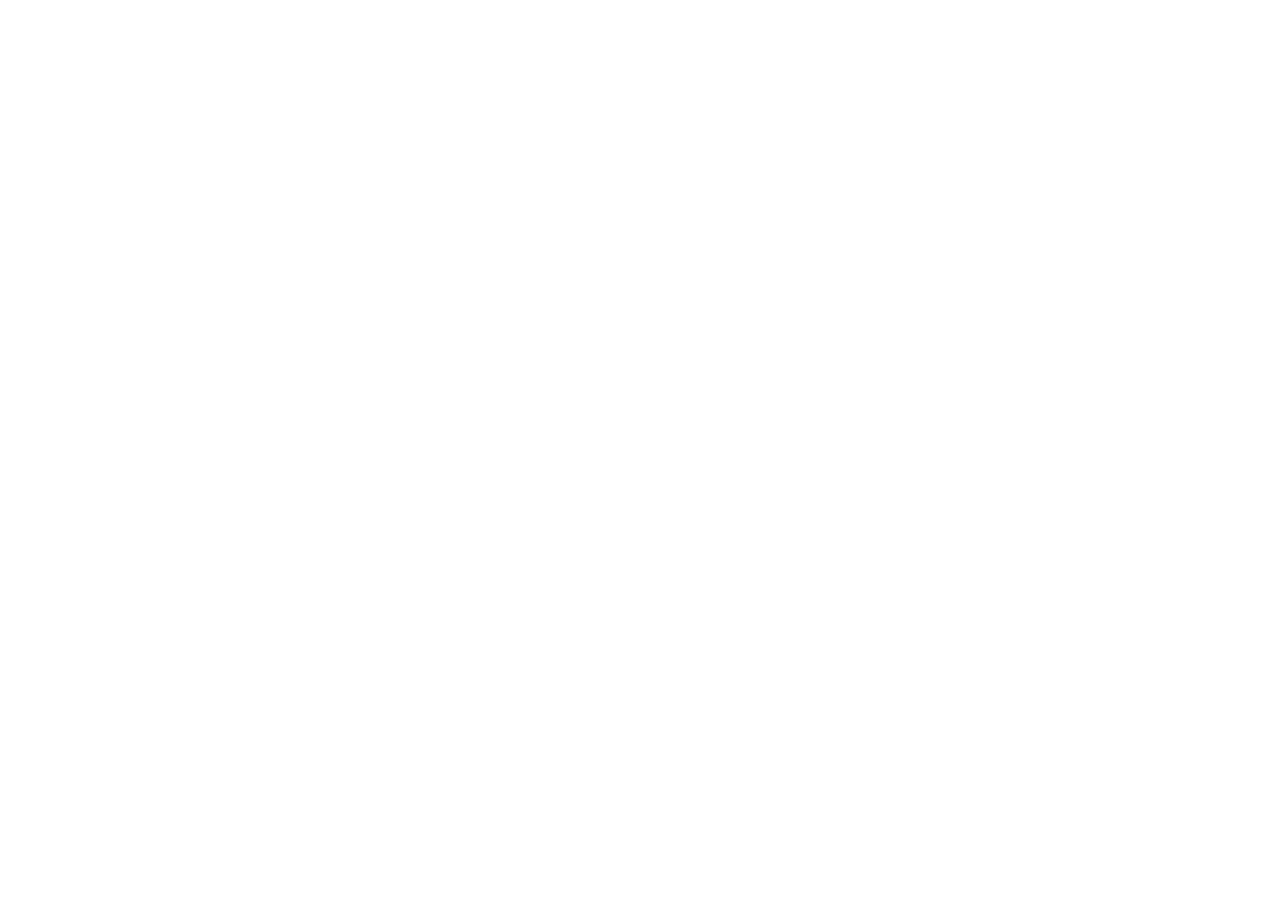
==== index.html @ 644a7e5d "teste" ====
<!DOCTYPE html>
<html lang="en">
<head>
    <meta charset="UTF-8">
    <meta http-equiv="X-UA-Compatible" content="IE=edge">
    <meta name="viewport" content="width=device-width, initial-scale=1.0">
    <title>Document</title>
</head>
<body>
  <h1></h1>  
</body>
</html>
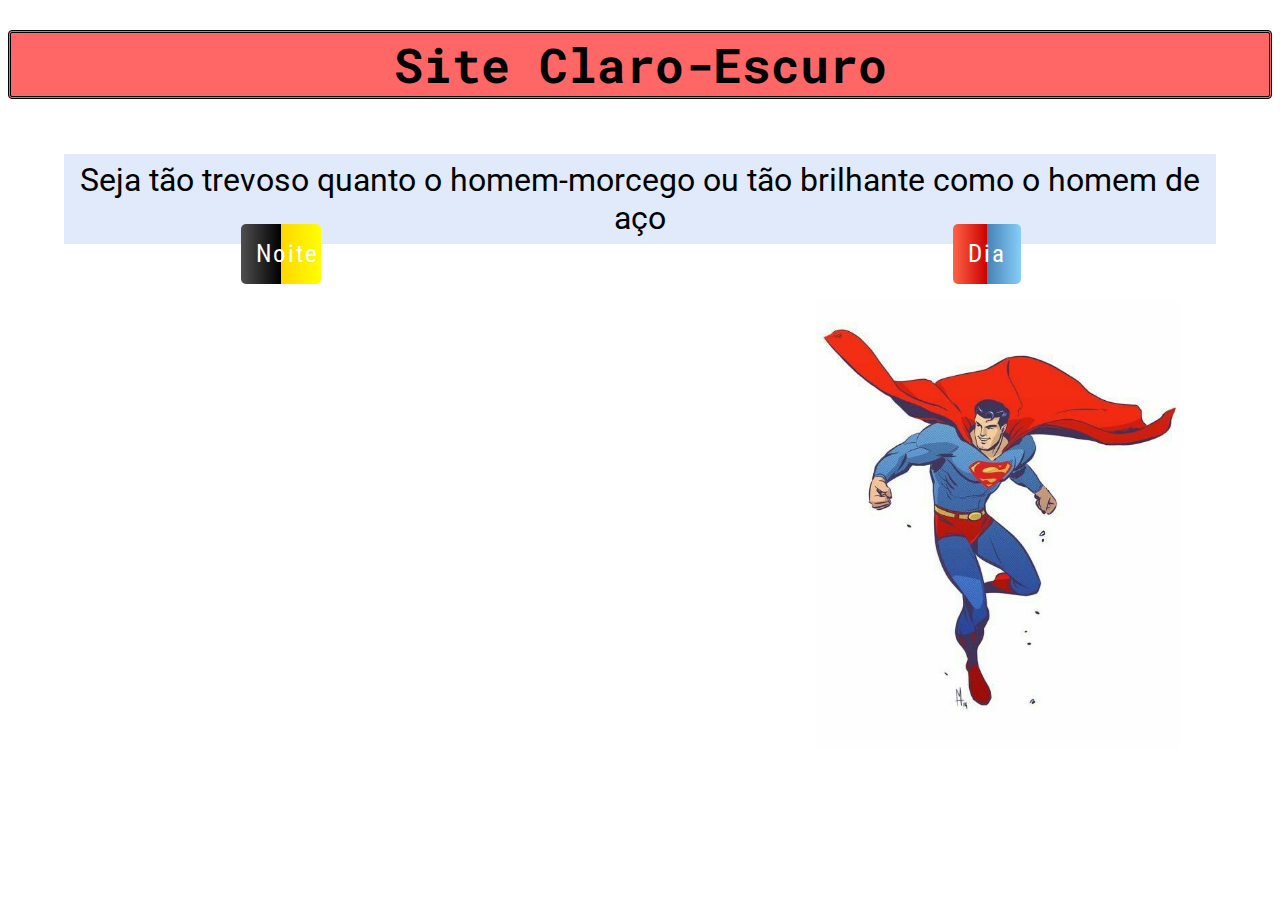
==== commit f7a6bc7f: "mudando o (.html) de nome" ====
--- a/index.html
+++ b/index.html
@@ -1,12 +1,38 @@
 <!DOCTYPE html>
-<html lang="en">
+<html lang="pt-BR">
 <head>
     <meta charset="UTF-8">
     <meta http-equiv="X-UA-Compatible" content="IE=edge">
     <meta name="viewport" content="width=device-width, initial-scale=1.0">
-    <title>Document</title>
+
+    <title>Night and Day Mode - Dc Heroes</title>
+
+    <link rel="stylesheet" href="estilodark.css">
+    <link rel="preconnect" href="https://fonts.googleapis.com">
+    <link rel="preconnect" href="https://fonts.gstatic.com" crossorigin>
+    <link href="https://fonts.googleapis.com/css2?family=Roboto+Condensed&family=Roboto+Mono:wght@300&family=Roboto:ital,wght@1,100&display=swap" rel="stylesheet">
 </head>
+
 <body>
-  <h1></h1>  
+    <header>
+        <h1>Site Claro-Escuro</h1>
+    </header>
+
+    <main>
+        <sectionbatman>
+        <p class="estiloclarotexto"> Seja tão trevoso quanto o homem-morcego ou tão brilhante como o homem de aço</p>
+                <divbotaonoite>
+                    <p class="botaonoite">Noite</p> 
+                </divbotaonoite>
+            <img class="imgbatman hiddenimgbat" src="batman.jpg">
+        </sectionbatman>
+
+        <sectionsuper>
+                <divbotaodia>     
+                    <p class="botaodia">Dia</p>
+                </divbotaodia>
+            <img class="imgsuperman" src="superman.jpg">
+        </sectionsuper>
+    </main>
+    <script src="sketch.js"></script>
 </body>
-</html>--- a/estilodark.css
+++ b/estilodark.css
@@ -0,0 +1,144 @@
+/*lang="pt-BR"*/
+body{
+ background: white;
+ color: black;
+
+}
+
+h1{
+	text-align: center;
+	font-family: 'Roboto Mono', monospace;
+	font-size: 3em;
+	border: 50px solid none;
+	border-radius: 4px;
+	border-style: double;
+	margin: 0 auto;
+	text-align: center;
+	margin-top: 30px;
+	margin-bottom: 50px;
+	background: rgba(255, 0, 0, 0.6);
+
+}
+
+main{
+	text-align: center;
+	font-size: 2em;
+}
+
+.estiloclarotexto{
+	font-family: 'Roboto', sans-serif;
+	background: rgba(100, 149, 237, 0.2);
+	display: inline-block;
+	vertical-align: top;
+	margin: 5px;
+	padding: 7px;
+	width: 90%;
+}
+
+divbotaonoite{
+	height: 60px;
+	cursor: pointer;
+	position: relative;
+	height: 70px;
+	right: 50%
+	display: inline-block;
+}
+
+.botaonoite {
+	background: linear-gradient(90deg,#4F4F4F,#000000 50%,#FFD700 50%,#FFFF00);
+	font-family: 'Roboto Condensed', sans-serif;
+	text-align: center;
+	display: block;
+	border: 2px solid none;
+	border-radius: 5px;
+	letter-spacing: 2px;
+	font-size: 25px;
+	padding: 15px;
+	position: absolute;
+	top: 50px;
+	right: 900px;
+	color: white;
+	display: inline-block;
+	height: 30px;
+	width: 50px;
+}
+
+.botaonoite:hover{
+	transform: scale(1.2);
+	transition: 1s;
+}
+
+.imgbatman{
+	height: 450px;
+	position: absolute;
+	top: 300px;
+	right: 870px;
+}
+
+.hiddenimgbat{
+	visibility: hidden;
+}
+
+divbotaodia{
+	height: 60px;
+	cursor: pointer;
+	position: relative;
+	height: 70px;
+	right: 50%
+	display: inline-block;
+}
+.botaodia {
+	background: linear-gradient(90deg,#FF6347,#CC0000 50%, #4682B4 50%,#87CEFA);
+	font-family: 'Roboto Condensed', sans-serif;
+	text-align: center;
+	display: block;
+	border: 2px solid none;
+	border-radius: 5px;
+	letter-spacing: 2px;
+	font-size: 25px;
+	padding: 15px;
+	position: absolute;
+	top: 50px;
+	right: 200px;
+	color: white;
+	display: inline-block;
+	height: 30px;
+}
+
+.botaodia:hover{
+	transform: scale(1.2);
+	transition: 1s;
+}
+
+.imgsuperman{
+	height: 450px;
+	position: absolute;
+	top: 300px;
+	right: 100px;
+}
+
+.hiddenimgsuper{
+	visibility: hidden;
+}
+
+.fundoescuroh1{
+	background: rgba(255, 255, 255, 0.4);
+	border: 50px solid none;
+	border-radius: 4px;
+	border-style: double;
+	margin: 0 auto;
+	text-align: center;
+	margin-top: 30px;
+	margin-bottom: 50px;
+}
+
+.estiloescurobody{
+	background: black;
+	color: white;
+}
+
+.estiloescurotexto{
+	color: #FFFF00;
+	background: rgba(255, 255, 0, 0.2);
+}
+
